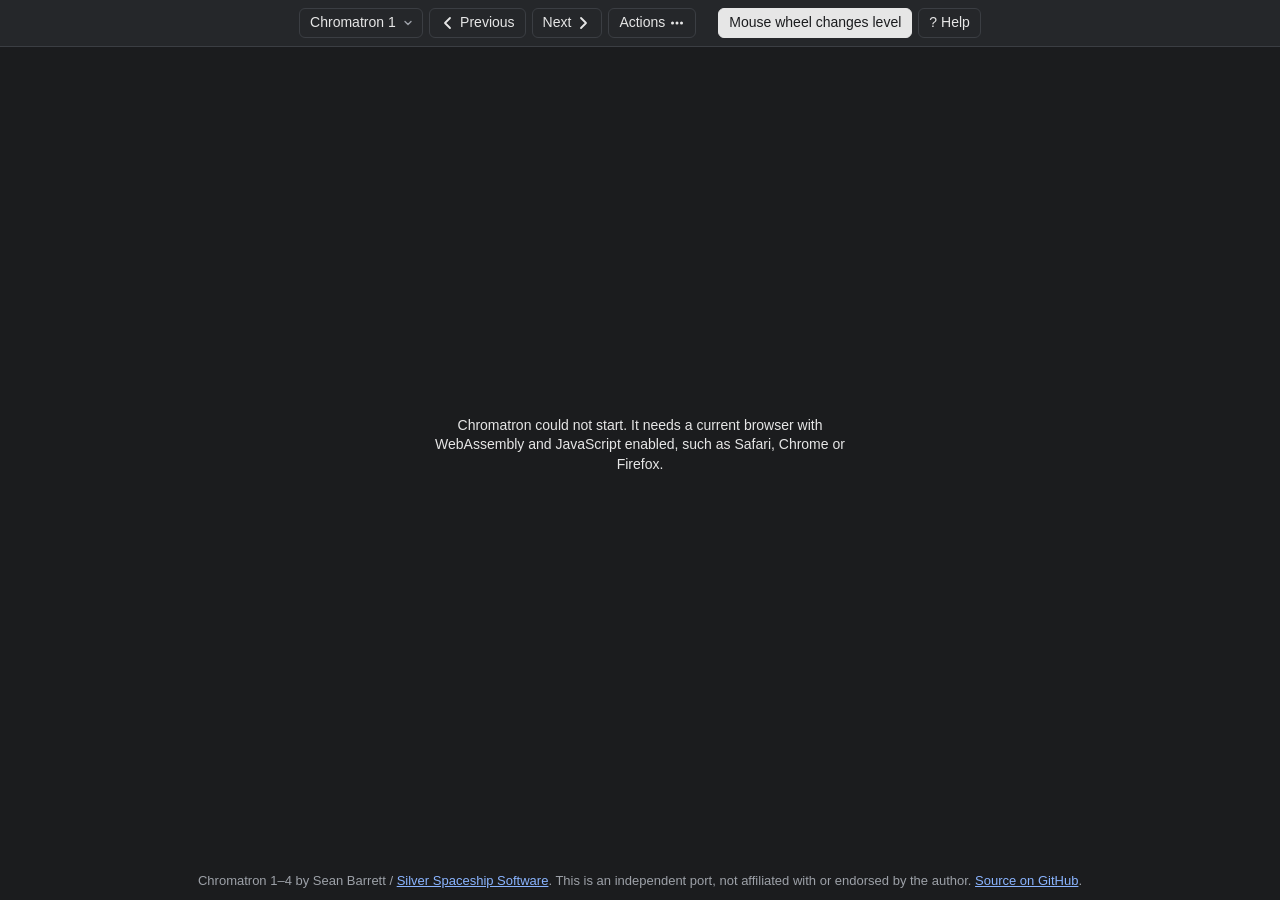
==== web/index.html @ ad2cf363 "feat(web): social preview image, icons and metadata" ====
<!doctype html>
<html lang="en">
<head>
  <meta charset="utf-8">
  <meta name="viewport" content="width=device-width, initial-scale=1">
  <title>Chromatron — laser puzzles in your browser</title>
  <meta name="description" content="Play Sean Barrett's Chromatron 1–4 laser puzzle games in your browser: bend, split and mix coloured beams to light every target. An independent port.">
  <link rel="canonical" href="https://shengtuo.me/chromatron-remake/">
  <meta name="theme-color" content="#25272a">
  <meta property="og:type" content="website">
  <meta property="og:site_name" content="Chromatron">
  <meta property="og:title" content="Chromatron — laser puzzles in your browser">
  <meta property="og:description" content="Play Sean Barrett's Chromatron 1–4 laser puzzle games in your browser: bend, split and mix coloured beams to light every target. An independent port.">
  <meta property="og:url" content="https://shengtuo.me/chromatron-remake/">
  <meta property="og:image" content="https://shengtuo.me/chromatron-remake/og.png">
  <meta property="og:image:width" content="1200">
  <meta property="og:image:height" content="630">
  <meta property="og:image:alt" content="Chromatron: red, green and blue laser beams mix into yellow, cyan and magenta and meet as white on a glowing target.">
  <meta property="og:locale" content="en_US">
  <meta name="twitter:card" content="summary_large_image">
  <meta name="twitter:title" content="Chromatron — laser puzzles in your browser">
  <meta name="twitter:description" content="Play Sean Barrett's Chromatron 1–4 laser puzzle games in your browser: bend, split and mix coloured beams to light every target. An independent port.">
  <meta name="twitter:image" content="https://shengtuo.me/chromatron-remake/og.png">
  <meta name="twitter:image:alt" content="Chromatron: red, green and blue laser beams mix into yellow, cyan and magenta and meet as white on a glowing target.">
  <link rel="icon" href="data:image/svg+xml,%3Csvg xmlns='http://www.w3.org/2000/svg' viewBox='0 0 16 16'%3E%3Crect width='16' height='16' rx='3.5' fill='%230f0e2a'/%3E%3Cg stroke-width='1.6' stroke-linecap='round'%3E%3Cpath d='M1.5 8h13' stroke='%23ff2945'/%3E%3Cpath d='m4.75 2.37 6.5 11.26' stroke='%231fff7c'/%3E%3Cpath d='m11.25 2.37-6.5 11.26' stroke='%233567ff'/%3E%3C/g%3E%3Ccircle cx='8' cy='8' r='2.6' fill='%23fff'/%3E%3C/svg%3E">
  <link rel="apple-touch-icon" href="apple-touch-icon.png">
  <script type="application/ld+json">
  {
    "@context": "https://schema.org",
    "@type": "VideoGame",
    "name": "Chromatron",
    "description": "Sean Barrett's Chromatron 1–4 laser puzzle games, playable in a web browser. An independent port, not affiliated with the author.",
    "url": "https://shengtuo.me/chromatron-remake/",
    "image": "https://shengtuo.me/chromatron-remake/og.png",
    "genre": "Puzzle",
    "gamePlatform": "Web browser",
    "applicationCategory": "Game",
    "author": { "@type": "Person", "name": "Sean Barrett" },
    "isAccessibleForFree": true
  }
  </script>
  <link rel="stylesheet" href="style.css?v=__BUILD__">
  <script type="module" src="main.js?v=__BUILD__"></script>
</head>
<body>
  <header>
    <div class="toolbar" role="toolbar" aria-label="Chromatron">
      <select id="game-select" aria-label="Game" title="Choose a game">
        <option value="1">Chromatron 1</option>
        <option value="2">Chromatron 2</option>
        <option value="3">Chromatron 3</option>
        <option value="4">Chromatron 4</option>
      </select>
      <button type="button" data-command="previous" title="Previous level (-)"><svg class="glyph" viewBox="0 0 16 16" aria-hidden="true"><path d="M10 3 5 8l5 5"/></svg><span class="label">Previous</span></button>
      <button type="button" data-command="next" title="Next level (Space or =)"><span class="label">Next</span><svg class="glyph" viewBox="0 0 16 16" aria-hidden="true"><path d="m6 3 5 5-5 5"/></svg></button>
      <button type="button" id="actions" popovertarget="actions-menu" title="Reset the level, or copy or paste a solution"><span class="label">Actions</span><svg class="glyph" viewBox="0 0 16 16" aria-hidden="true"><path d="M3.5 8h.01M8 8h.01M12.5 8h.01" stroke-width="3"/></svg></button>
      <span class="spacer"></span>
      <button type="button" id="levels-open" aria-haspopup="dialog" title="Choose a level" hidden><svg class="glyph" viewBox="0 0 16 16" aria-hidden="true"><path d="M2.5 2.5h4v4h-4zM9.5 2.5h4v4h-4zM2.5 9.5h4v4h-4zM9.5 9.5h4v4h-4z"/></svg><span class="label">Levels</span></button>
      <button type="button" id="clockwise" aria-pressed="false" title="Taps turn pieces clockwise" hidden><svg class="glyph" viewBox="0 0 16 16" aria-hidden="true"><path d="M13 8a5 5 0 1 1-1.5-3.6M12 1.5v3h-3"/><rect x="6" y="6" width="4" height="4" rx=".5"/></svg><span class="label">Turn clockwise</span></button>
      <button type="button" id="wheel" aria-pressed="true" title="Scrolling over the game changes level">Mouse wheel changes level</button>
      <button type="button" id="fullscreen" title="Full screen" hidden><svg class="glyph" viewBox="0 0 16 16" aria-hidden="true"><path d="M2.5 6V2.5H6M10 2.5h3.5V6M13.5 10v3.5H10M6 13.5H2.5V10"/></svg><span class="label">Full screen</span></button>
      <button type="button" id="help-open" aria-haspopup="dialog" title="How to play (?)">?<span class="label"> Help</span></button>
    </div>
    <div id="actions-menu" class="menu" popover>
      <button type="button" data-command="reset" title="Put every piece back (r)">Reset level</button>
      <button type="button" id="copy" title="Copy your solution as text (⌘C / Ctrl+C)">Copy solution</button>
      <button type="button" id="paste" title="Paste a copied solution (⌘V / Ctrl+V)">Paste solution</button>
    </div>
  </header>
  <main id="stage">
    <div id="game">
      <canvas id="pixels" width="640" height="480" aria-label="Chromatron game board"></canvas>
      <canvas id="text" aria-hidden="true"></canvas>
    </div>
    <canvas id="board-part" class="part" aria-label="Chromatron board"></canvas>
    <canvas id="toolbox-part" class="part" aria-label="Chromatron toolbox"></canvas>
    <div id="texts"><div id="text-list"></div></div>
    <p id="message" role="status" aria-live="polite"></p>
    <p id="fatal" hidden>Chromatron could not start. It needs a current browser with WebAssembly and JavaScript enabled, such as Safari, Chrome or Firefox.</p>
  </main>
  <dialog id="help" class="sheet-dialog" aria-labelledby="help-title">
    <div class="sheet">
      <div class="sheet-head">
        <h2 id="help-title">How to play</h2>
        <button type="button" id="help-close">Close</button>
      </div>
      <div class="sheet-body">
        <section class="wide">
          <h3>Goal</h3>
          <p>Light up every target with a beam of its colour. Drag pieces from the toolbox onto the board to bend, split and filter the lasers. Each level’s hint text introduces new pieces. Solving a level unlocks more, and the numbers in the level strip change colour as you go.</p>
        </section>
        <section>
          <h3>Mouse</h3>
          <ul class="rows">
            <li>
              <svg class="icon" viewBox="0 0 40 32" aria-hidden="true"><rect x="2" y="9" width="12" height="12" rx="2" fill="currentColor" opacity=".35"/><path d="M18 15h18m-6-6 6 6-6 6" fill="none" stroke="var(--accent)" stroke-width="2.5" stroke-linecap="round" stroke-linejoin="round"/></svg>
              <span><b>Drag</b> a piece between the toolbox and the board.</span>
            </li>
            <li>
              <svg class="icon" viewBox="0 0 40 32" aria-hidden="true"><path d="M12 2A10 10 0 0 0 2 12v2h10z" fill="var(--accent)"/><rect x="2" y="2" width="20" height="28" rx="10" fill="none" stroke="currentColor" stroke-width="1.6"/><path d="M2 14h20M12 2v12" stroke="currentColor" stroke-width="1.6"/><path d="M33 9a7 7 0 1 0 1 8m0 0 3-4m-3 4-4-2" fill="none" stroke="var(--muted)" stroke-width="1.8" stroke-linecap="round" stroke-linejoin="round"/></svg>
              <span><b>Click</b> a piece to turn it anticlockwise.</span>
            </li>
            <li>
              <svg class="icon" viewBox="0 0 40 32" aria-hidden="true"><path d="M12 2a10 10 0 0 1 10 10v2H12z" fill="var(--accent)"/><rect x="2" y="2" width="20" height="28" rx="10" fill="none" stroke="currentColor" stroke-width="1.6"/><path d="M2 14h20M12 2v12" stroke="currentColor" stroke-width="1.6"/><path d="M27 9a7 7 0 1 1-1 8m0 0-3-4m3 4 4-2" fill="none" stroke="var(--muted)" stroke-width="1.8" stroke-linecap="round" stroke-linejoin="round"/></svg>
              <span><b>Right-click</b> (or <kbd>Shift</kbd>, <kbd>Option</kbd> or <kbd>Control</kbd> and click) to turn it clockwise.</span>
            </li>
            <li>
              <svg class="icon" viewBox="0 0 40 32" aria-hidden="true"><g fill="none" stroke="currentColor" stroke-width="1.6"><rect x="3" y="9" width="8" height="14" rx="2"/><rect x="14" y="9" width="8" height="14" rx="2"/><rect x="25" y="9" width="8" height="14" rx="2" stroke="var(--accent)" stroke-width="2.4"/></g></svg>
              <span><b>Click a number</b> in the level strip to go to that level.</span>
            </li>
            <li>
              <svg class="icon" viewBox="0 0 40 32" aria-hidden="true"><rect x="12" y="2" width="16" height="28" rx="8" fill="none" stroke="currentColor" stroke-width="1.6"/><path d="M20 7v6" stroke="var(--accent)" stroke-width="2.5" stroke-linecap="round"/><path d="M6 12l4-4 4 4M6 20l4 4 4-4M34 12l-4-4-4 4M34 20l-4 4-4-4" fill="none" stroke="var(--muted)" stroke-width="1.6" stroke-linecap="round" stroke-linejoin="round"/></svg>
              <span><b>Scroll</b> over the game to change level (switch it off with the toolbar button).</span>
            </li>
          </ul>
        </section>
        <section>
          <h3>Touch</h3>
          <ul class="rows">
            <li>
              <svg class="icon" viewBox="0 0 40 32" aria-hidden="true"><g fill="none" stroke="currentColor" stroke-width="1.6" stroke-linejoin="round"><rect x="5" y="14" width="9" height="14" rx="4.5"/><path d="M9.5 14V6a2.2 2.2 0 0 1 4.4 0v8"/></g><path d="M20 17h16m-5-5 5 5-5 5" fill="none" stroke="var(--accent)" stroke-width="2.5" stroke-linecap="round" stroke-linejoin="round"/></svg>
              <span><b>Drag</b> to move a piece. The piece floats above your finger and lands on the square it hovers over.</span>
            </li>
            <li>
              <svg class="icon" viewBox="0 0 40 32" aria-hidden="true"><g fill="none" stroke="currentColor" stroke-width="1.6" stroke-linejoin="round"><rect x="14" y="14" width="9" height="14" rx="4.5"/><path d="M18.5 14V6a2.2 2.2 0 0 1 4.4 0v8"/></g><path d="M9 6a12 12 0 0 0-3 8M31 6a12 12 0 0 1 3 8" fill="none" stroke="var(--accent)" stroke-width="2" stroke-linecap="round"/></svg>
              <span><b>Tap</b> a piece to turn it anticlockwise. A small wobble still counts as a tap.</span>
            </li>
            <li>
              <svg class="icon" viewBox="0 0 40 32" aria-hidden="true"><rect x="3" y="9" width="34" height="14" rx="7" fill="var(--accent)"/><circle cx="29" cy="16" r="4.5" fill="var(--panel)"/></svg>
              <span>On a touch screen, switch on <b>Turn clockwise</b> (the round arrow in the toolbar) and taps turn clockwise.</span>
            </li>
            <li>
              <svg class="icon" viewBox="0 0 40 32" aria-hidden="true"><g fill="none" stroke="currentColor" stroke-width="1.6"><rect x="8" y="3" width="11" height="11" rx="2"/><rect x="21" y="3" width="11" height="11" rx="2"/><rect x="8" y="18" width="11" height="11" rx="2" stroke="var(--accent)" stroke-width="2.4"/><rect x="21" y="18" width="11" height="11" rx="2"/></g></svg>
              <span>Hold the phone upright for a bigger board, and pick a level with <b>Levels</b> in the toolbar, or tap <b>Next level</b> after a win. Turn it sideways to see the whole original screen.</span>
            </li>
          </ul>
        </section>
        <section>
          <h3>Keys</h3>
          <ul class="rows plain">
            <li><span><kbd>Space</kbd> <kbd>=</kbd> next level</span></li>
            <li><span><kbd>-</kbd> previous level</span></li>
            <li><span><kbd>R</kbd> reset the level</span></li>
            <li><span><kbd>?</kbd> this help</span></li>
          </ul>
        </section>
        <section>
          <h3>Solutions</h3>
          <ul class="rows plain">
            <li><span><kbd class="mod">⌘</kbd><kbd>C</kbd> and <kbd class="mod">⌘</kbd><kbd>V</kbd>, or the <b>Actions</b> menu, copy a level’s solution as text and paste one back.</span></li>
            <li><span>The text works in the Mac apps too.</span></li>
          </ul>
        </section>
        <section class="wide">
          <h3>Progress</h3>
          <p>Saved in this browser. Each game reopens on your last level.</p>
        </section>
      </div>
    </div>
  </dialog>
  <dialog id="levels" class="sheet-dialog" aria-labelledby="levels-title">
    <div class="sheet">
      <div class="sheet-head">
        <h2 id="levels-title">Levels</h2>
        <button type="button" id="levels-close">Close</button>
      </div>
      <div class="level-grid" id="level-grid"></div>
    </div>
  </dialog>
  <footer>Chromatron 1–4 by Sean Barrett / <a href="https://silverspaceship.com/chromatron/">Silver Spaceship Software</a>. This is an independent port, not affiliated with or endorsed by the author. <a href="https://github.com/h1994st/chromatron-remake">Source on GitHub</a>.</footer>
  <div id="small-viewport" aria-hidden="true"></div>
  <script nomodule>document.getElementById("fatal").hidden = false;</script>
</body>
</html>
---- web/style.css ----
:root {
  color-scheme: dark;
  --page: #1b1c1e;
  --panel: #25272a;
  --line: #3b3e43;
  --ink: #e6e6e6;
  --muted: #9da1a8;
  --accent: #8ab4ff;
}

* { box-sizing: border-box; }

html, body { height: 100%; margin: 0; }

body {
  display: flex;
  flex-direction: column;
  background: var(--page);
  color: var(--ink);
  font: 14px/1.4 -apple-system, BlinkMacSystemFont, "Segoe UI", Helvetica, Arial, sans-serif;
}

header {
  display: flex;
  justify-content: center;
  padding: 8px 16px;
  background: var(--panel);
  border-bottom: 1px solid var(--line);
}

.toolbar { display: flex; flex-wrap: wrap; gap: 6px; align-items: center; justify-content: center; }
.toolbar .spacer { width: 10px; }

button, select {
  font: inherit;
  color: var(--ink);
  background: transparent;
  border: 1px solid var(--line);
  border-radius: 6px;
  padding: 4px 10px;
  cursor: pointer;
}
button { display: inline-flex; align-items: center; justify-content: center; gap: 4px; }
select {
  appearance: none;
  padding-right: 26px;
  background: url("data:image/svg+xml,%3Csvg xmlns='http://www.w3.org/2000/svg' viewBox='0 0 16 16'%3E%3Cpath d='m4 6 4 4 4-4' fill='none' stroke='%239da1a8' stroke-width='1.8' stroke-linecap='round' stroke-linejoin='round'/%3E%3C/svg%3E") no-repeat right 8px center / 12px;
}
select option { color: var(--ink); background: var(--panel); }
button:hover, select:hover { border-color: var(--muted); }
button:focus-visible, select:focus-visible { outline: 2px solid var(--accent); outline-offset: 1px; }
.glyph {
  flex: none;
  width: 16px;
  height: 16px;
  fill: none;
  stroke: currentColor;
  stroke-width: 1.8;
  stroke-linecap: round;
  stroke-linejoin: round;
}

/* The Actions menu: a popover that main.js places under its button. */
.menu {
  position: fixed;
  inset: auto;
  margin: 0;
  padding: 4px;
  min-width: 11em;
  color: var(--ink);
  background: var(--panel);
  border: 1px solid var(--line);
  border-radius: 8px;
  box-shadow: 0 8px 24px rgba(0, 0, 0, 0.45);
}
.menu button {
  display: flex;
  width: 100%;
  justify-content: flex-start;
  border: 0;
  border-radius: 5px;
  padding: 8px 12px;
}
.menu button:hover, .menu button:focus-visible { background: var(--line); outline: none; }
button[aria-pressed="true"] {
  background: var(--ink);
  color: var(--page);
  border-color: var(--ink);
}
button[hidden] { display: none; }
/* Quick taps on buttons never double-tap zoom; panning and pinch-zoom stay the browser's. */
header, .toolbar, .menu, .sheet-dialog, .sheet-dialog .sheet { touch-action: manipulation; }

#stage {
  flex: 1 1 0;
  min-height: 0;
  display: flex;
  align-items: center;
  justify-content: center;
  position: relative;
}
#stage:fullscreen { background: #000; overflow: hidden; }

#game {
  position: relative;
  flex: none;
  -webkit-user-select: none;
  user-select: none;
  -webkit-touch-callout: none;
}
#game canvas { position: absolute; inset: 0; width: 100%; height: 100%; }
#pixels { image-rendering: pixelated; touch-action: none; }
#text { pointer-events: none; }

/* The touch layouts: main.js sets html.touch, and data-layout to "portrait" or "landscape". */
.part, #texts { display: none; }
.part {
  flex: none;
  image-rendering: pixelated;
  touch-action: none;
  -webkit-user-select: none;
  user-select: none;
  -webkit-touch-callout: none;
}
.touch body { height: auto; min-height: 100%; }
/* No pull-to-refresh or rubber-banding mid-drag. */
.touch, .touch body { overscroll-behavior: none; }
.touch header { position: sticky; top: 0; z-index: 2; padding: 4px 8px; }
.touch .toolbar {
  flex: 1;
  min-width: 0;
  flex-wrap: nowrap;
  justify-content: flex-start;
  gap: 2px;
  overflow-x: auto;
  scrollbar-width: none;
}
.touch .toolbar::-webkit-scrollbar { display: none; }
.touch .toolbar > * { flex: none; }
.touch .toolbar .spacer { flex: 1 1 0; width: auto; }
.touch .toolbar button, .touch .toolbar select { height: 36px; }
.touch .toolbar button { position: relative; min-width: 32px; padding: 0 7px; }
.touch .toolbar select { padding: 0 22px 0 8px; background-position: right 6px center; }
/* Icons only; the words stay for screen readers. */
.touch .toolbar .label {
  position: absolute;
  width: 1px;
  height: 1px;
  overflow: hidden;
  clip-path: inset(50%);
  white-space: nowrap;
}
.touch #stage { flex: none; }
.touch #stage #message { position: fixed; top: auto; bottom: 0; z-index: 3; padding: 8px 16px; background: var(--panel); }
/* Portrait scrolls as a page under the sticky toolbar: the board and the toolbox fill the small
   viewport (main.js), and the texts, the Next level button and the credits follow below them. */
[data-layout="portrait"] #stage {
  flex-direction: column;
  justify-content: flex-start;
  gap: 12px;
  padding: 12px 0 20px;
}
[data-layout="portrait"] #game { display: none; }
[data-layout="portrait"] .part:not([hidden]) { display: block; }
[data-layout="portrait"] #texts {
  display: block;
  width: 100%;
  max-width: 40em;
  padding: 0 16px;
  font-size: 16px;
  line-height: 1.45;
  white-space: pre-line;
}
/* No long-press selection or callout on the game, its texts and the toolbar (the help keeps its own). */
#stage, header {
  -webkit-user-select: none;
  user-select: none;
  -webkit-touch-callout: none;
}
#texts p { margin: 0 0 10px; }
#next-level {
  display: flex;
  width: 100%;
  min-height: 48px;
  margin: 0 0 10px;
  padding: 10px 16px;
  font-size: 18px;
  font-weight: 600;
  color: var(--page);
  background: var(--accent);
  border-color: var(--accent);
  border-radius: 10px;
  touch-action: manipulation;
}
#next-level[hidden] { display: none; }
/* Portrait: the toolbar's ▶ while the level is won, visible with the texts scrolled out of view. */
.toolbar button.won,
.toolbar button.won:hover {
  color: var(--page);
  background: var(--accent);
  border-color: var(--accent);
}
/* The small viewport's height (Safari's bars shown), which main.js reads: the bars collapsing as
   the page scrolls changes nothing. */
#small-viewport {
  position: fixed;
  top: 0;
  left: 0;
  width: 0;
  height: 100vh;
  height: 100svh;
  visibility: hidden;
  pointer-events: none;
}
#texts p:last-child { margin-bottom: 0; }
#texts footer { padding: 16px 0 0; }
/* Landscape: the toolbar runs down the left side, so the frame gets the whole height. */
[data-layout="landscape"] header {
  position: fixed;
  inset: 0 auto 0 0;
  flex-direction: column;
  padding: 6px 4px;
  border-bottom: 0;
  border-right: 1px solid var(--line);
}
[data-layout="landscape"] .toolbar { flex-direction: column; align-items: stretch; overflow: hidden auto; }
[data-layout="landscape"] body { height: 100vh; height: 100svh; overflow: hidden; }
[data-layout="landscape"] #stage { height: 100vh; height: 100svh; }
#help footer { padding: 20px 0 0; }

#fatal { max-width: 32em; padding: 0 16px; text-align: center; }

#message, footer {
  margin: 0;
  padding: 4px 16px;
  text-align: center;
  color: var(--muted);
  font-size: 13px;
}
#message { color: var(--ink); }
#stage #message { position: absolute; left: 0; right: 0; top: 100%; z-index: 1; background: var(--page); pointer-events: none; }
#stage:fullscreen #message { top: auto; bottom: 0; background: transparent; }
#message:empty { display: none; }
footer { padding-top: 28px; padding-bottom: 10px; }
a { color: var(--accent); }

/* The "How to play" and Levels dialogs. */
.sheet-dialog {
  width: calc(100% - 32px);
  max-width: 880px;
  max-height: calc(100% - 32px);
  margin: auto;
  padding: 0;
  overflow: hidden;
  color: var(--ink);
  background: var(--panel);
  border: 1px solid var(--line);
  border-radius: 10px;
  font-size: 15px;
  line-height: 1.5;
}
.sheet-dialog::backdrop { background: rgba(0, 0, 0, 0.65); }
.sheet-dialog[open] { display: flex; }
/* The sheet scrolls, not the dialog, so a click on a scrollbar is not a click on the backdrop. */
.sheet-dialog .sheet { flex: 1; min-height: 0; overflow: auto; padding: 0 24px 24px; }
.sheet-dialog .sheet-head {
  position: sticky;
  top: 0;
  z-index: 1;
  display: flex;
  align-items: center;
  justify-content: space-between;
  gap: 16px;
  padding: 16px 0 12px;
  background: var(--panel);
  border-bottom: 1px solid var(--line);
}
.sheet-dialog h2 { margin: 0; font-size: 22px; font-weight: 600; }
#help h3 {
  margin: 0 0 8px;
  color: var(--muted);
  font-size: 12px;
  font-weight: 600;
  letter-spacing: 0.08em;
  text-transform: uppercase;
}
#help p { margin: 0; }
#help .sheet-body { display: grid; gap: 22px 32px; padding-top: 18px; }
#help section { min-width: 0; }
#help .rows { margin: 0; padding: 0; list-style: none; }
#help .rows li { display: flex; align-items: center; gap: 12px; padding: 5px 0; }
#help .rows.plain li { padding: 3px 0; }
#help .icon { flex: none; width: 40px; height: 32px; color: var(--muted); }
#help b { font-weight: 600; }
#help kbd {
  display: inline-block;
  min-width: 1.7em;
  padding: 0 6px;
  font: 600 13px/1.6 ui-monospace, SFMono-Regular, Menlo, Consolas, monospace;
  text-align: center;
  color: var(--ink);
  background: var(--page);
  border: 1px solid var(--line);
  border-bottom-width: 2px;
  border-radius: 5px;
}
#help kbd.mod { font-family: -apple-system, BlinkMacSystemFont, "Segoe UI", Helvetica, Arial, sans-serif; font-size: 14px; }
@media (min-width: 720px) {
  #help .sheet-body { grid-template-columns: 1fr 1fr; }
  #help .wide { grid-column: 1 / -1; }
}
@media (max-width: 480px) {
  .sheet-dialog .sheet { padding: 0 16px 20px; }
}

/* The Levels picker: each level's number as the strip draws it, copied from the frame. */
#levels { max-width: 480px; }
#levels .level-grid { display: grid; grid-template-columns: repeat(5, 1fr); gap: 8px; padding-top: 16px; }
#levels .level-grid button { position: relative; padding: 10px 0; border-radius: 8px; }
/* Solved levels carry a tick, so solved and open do not differ by colour alone. */
#levels .level-grid button[data-state="solved"]::after {
  content: "\2713";
  position: absolute;
  top: 1px;
  right: 5px;
  color: var(--accent);
  font-size: 12px;
  font-weight: 700;
  line-height: 1.2;
}
#levels .level-grid canvas { width: 40px; height: 24px; image-rendering: pixelated; }
#levels .level-grid button[aria-current="true"] {
  color: var(--ink);
  background: transparent;
  border-color: var(--accent);
  outline: 2px solid var(--accent);
  outline-offset: -1px;
}
#levels .level-grid button:disabled { opacity: 0.45; cursor: default; }
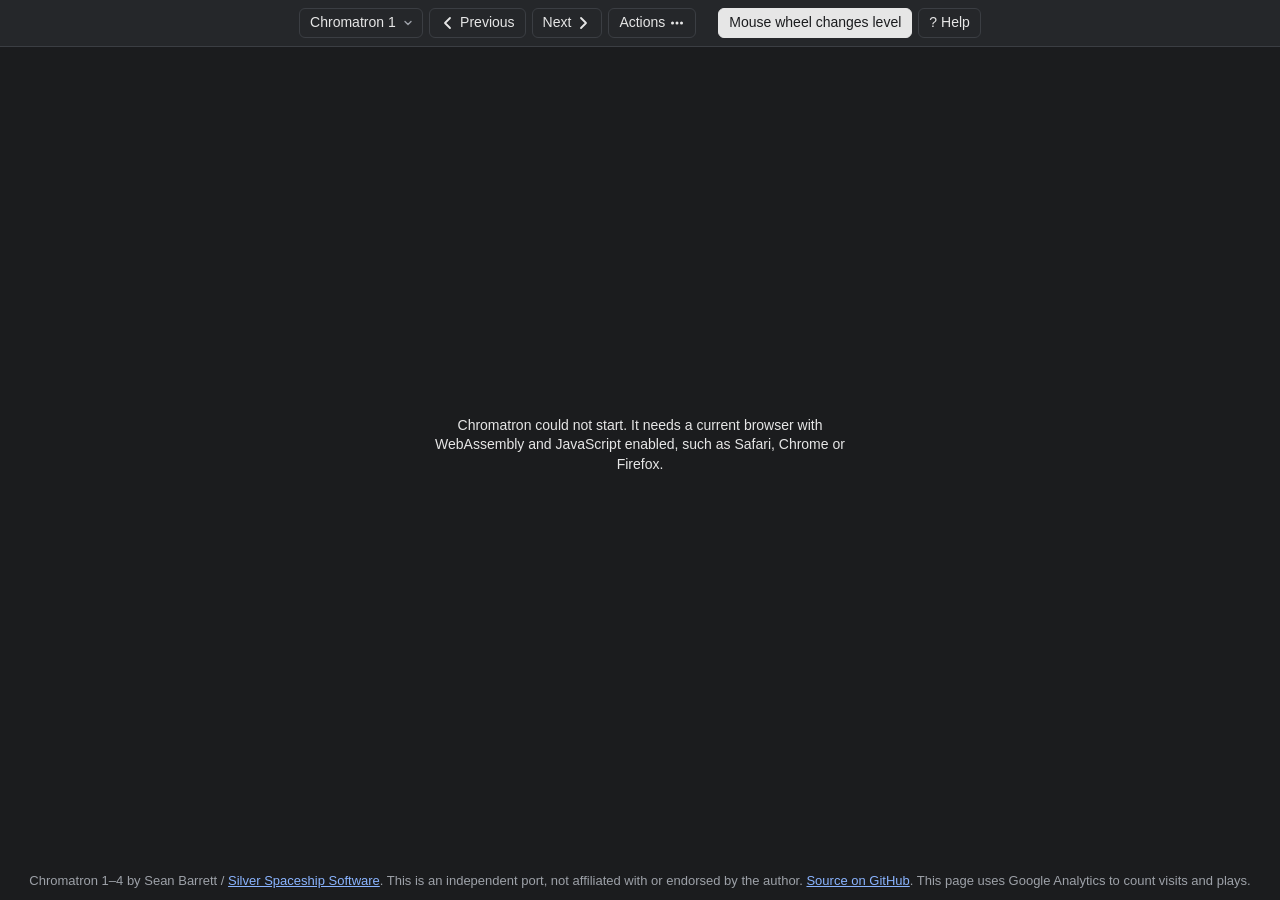
==== commit fb45909b: "feat(web): Google Analytics with game events" ====
--- a/web/index.html
+++ b/web/index.html
@@ -167,7 +167,7 @@
       <div class="level-grid" id="level-grid"></div>
     </div>
   </dialog>
-  <footer>Chromatron 1–4 by Sean Barrett / <a href="https://silverspaceship.com/chromatron/">Silver Spaceship Software</a>. This is an independent port, not affiliated with or endorsed by the author. <a href="https://github.com/h1994st/chromatron-remake">Source on GitHub</a>.</footer>
+  <footer>Chromatron 1–4 by Sean Barrett / <a href="https://silverspaceship.com/chromatron/">Silver Spaceship Software</a>. This is an independent port, not affiliated with or endorsed by the author. <a href="https://github.com/h1994st/chromatron-remake">Source on GitHub</a>. This page uses Google Analytics to count visits and plays.</footer>
   <div id="small-viewport" aria-hidden="true"></div>
   <script nomodule>document.getElementById("fatal").hidden = false;</script>
 </body>
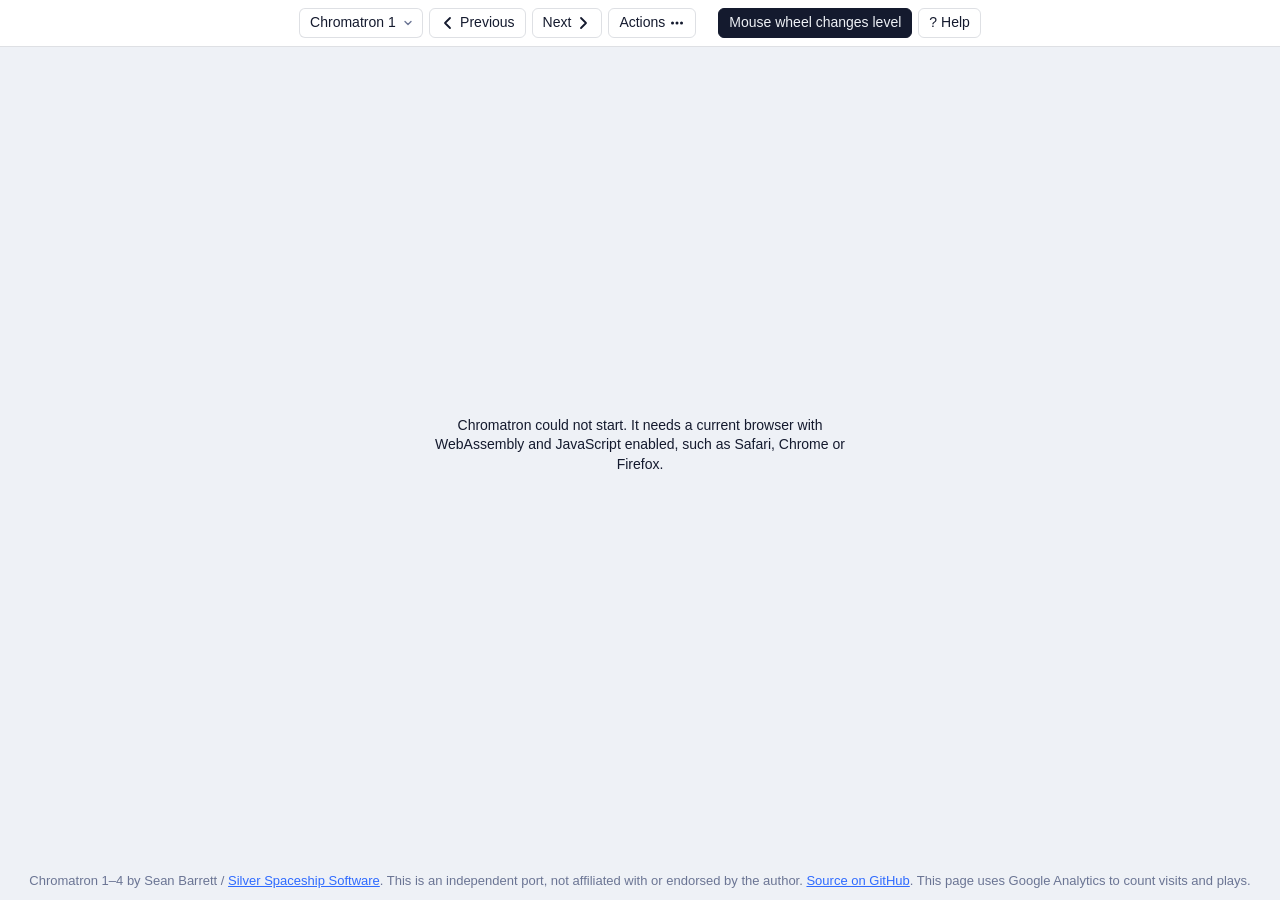
==== commit 4921b3b3: "feat: the modern look's light theme, following the system appearance" ====
--- a/web/index.html
+++ b/web/index.html
@@ -6,7 +6,31 @@
   <title>Chromatron — laser puzzles in your browser</title>
   <meta name="description" content="Play Sean Barrett's Chromatron 1–4 laser puzzle games in your browser: bend, split and mix coloured beams to light every target. An independent port.">
   <link rel="canonical" href="https://shengtuo.me/chromatron-remake/">
-  <meta name="theme-color" content="#25272a">
+  <meta name="theme-color" content="#06070b" media="(prefers-color-scheme: dark)">
+  <meta name="theme-color" content="#eef1f6" media="(prefers-color-scheme: light)">
+  <script>
+    // The look and theme before the first paint, so a light system never sees the dark page while
+    // the wasm loads (spec §11, §12): ?look= wins (never stored), then the stored choice, then
+    // modern; light only in the modern look under a light system, whose address bar follows
+    // (modern #06070b or #eef1f6, classic #25272a). main.js starts from this look and calls
+    // chromatronTheme on every later change.
+    window.chromatronTheme = (look) => {
+      const light = look === "modern" && !matchMedia("(prefers-color-scheme: dark)").matches;
+      document.documentElement.dataset.theme = light ? "light" : "dark";
+      const color = look === "modern" ? (light ? "#eef1f6" : "#06070b") : "#25272a";
+      for (const meta of document.querySelectorAll('meta[name="theme-color"]')) meta.content = color;
+    };
+    (() => {
+      let stored = null;
+      try {
+        stored = localStorage.getItem("chromatron.look");
+      } catch {}
+      const forced = new URLSearchParams(location.search).get("look");
+      const look = forced === "classic" || forced === "modern" ? forced : stored === "classic" ? "classic" : "modern";
+      document.documentElement.dataset.look = look;
+      chromatronTheme(look);
+    })();
+  </script>
   <meta property="og:type" content="website">
   <meta property="og:site_name" content="Chromatron">
   <meta property="og:title" content="Chromatron — laser puzzles in your browser">
@@ -15,14 +39,14 @@
   <meta property="og:image" content="https://shengtuo.me/chromatron-remake/og.png">
   <meta property="og:image:width" content="1200">
   <meta property="og:image:height" content="630">
-  <meta property="og:image:alt" content="Chromatron: red, green and blue laser beams mix into yellow, cyan and magenta and meet as white on a glowing target.">
+  <meta property="og:image:alt" content="The CHROMATRON REMAKE wordmark beside a dark glass puzzle board, where red, green and blue laser beams bounce off mirrors and prisms and meet as white on a glowing target.">
   <meta property="og:locale" content="en_US">
   <meta name="twitter:card" content="summary_large_image">
   <meta name="twitter:title" content="Chromatron — laser puzzles in your browser">
   <meta name="twitter:description" content="Play Sean Barrett's Chromatron 1–4 laser puzzle games in your browser: bend, split and mix coloured beams to light every target. An independent port.">
   <meta name="twitter:image" content="https://shengtuo.me/chromatron-remake/og.png">
-  <meta name="twitter:image:alt" content="Chromatron: red, green and blue laser beams mix into yellow, cyan and magenta and meet as white on a glowing target.">
-  <link rel="icon" href="data:image/svg+xml,%3Csvg xmlns='http://www.w3.org/2000/svg' viewBox='0 0 16 16'%3E%3Crect width='16' height='16' rx='3.5' fill='%230f0e2a'/%3E%3Cg stroke-width='1.6' stroke-linecap='round'%3E%3Cpath d='M1.5 8h13' stroke='%23ff2945'/%3E%3Cpath d='m4.75 2.37 6.5 11.26' stroke='%231fff7c'/%3E%3Cpath d='m11.25 2.37-6.5 11.26' stroke='%233567ff'/%3E%3C/g%3E%3Ccircle cx='8' cy='8' r='2.6' fill='%23fff'/%3E%3C/svg%3E">
+  <meta name="twitter:image:alt" content="The CHROMATRON REMAKE wordmark beside a dark glass puzzle board, where red, green and blue laser beams bounce off mirrors and prisms and meet as white on a glowing target.">
+  <link rel="icon" href="data:image/svg+xml,%3Csvg xmlns='http://www.w3.org/2000/svg' viewBox='0 0 16 16'%3E%3Crect width='16' height='16' rx='3.6' fill='%230b0e19'/%3E%3Cg stroke-width='1.5' stroke-linecap='round'%3E%3Cpath d='M2 3.2 9 8' stroke='%23ff2234'/%3E%3Cpath d='M1.6 8H9' stroke='%2318ff76'/%3E%3Cpath d='M2 12.8 9 8' stroke='%232860ff'/%3E%3Cpath d='M9 8h5.4' stroke='%23fff'/%3E%3C/g%3E%3Ccircle cx='9' cy='8' r='2' fill='%23fff'/%3E%3C/svg%3E">
   <link rel="apple-touch-icon" href="apple-touch-icon.png">
   <script type="application/ld+json">
   {
@@ -51,11 +75,12 @@
         <option value="3">Chromatron 3</option>
         <option value="4">Chromatron 4</option>
       </select>
+      <span id="game-short" aria-hidden="true"><b>C</b><span id="game-short-number">1</span><svg class="chev" viewBox="0 0 16 16"><path d="m4 6 4 4 4-4"/></svg></span>
       <button type="button" data-command="previous" title="Previous level (-)"><svg class="glyph" viewBox="0 0 16 16" aria-hidden="true"><path d="M10 3 5 8l5 5"/></svg><span class="label">Previous</span></button>
       <button type="button" data-command="next" title="Next level (Space or =)"><span class="label">Next</span><svg class="glyph" viewBox="0 0 16 16" aria-hidden="true"><path d="m6 3 5 5-5 5"/></svg></button>
       <button type="button" id="actions" popovertarget="actions-menu" title="Reset the level, or copy or paste a solution"><span class="label">Actions</span><svg class="glyph" viewBox="0 0 16 16" aria-hidden="true"><path d="M3.5 8h.01M8 8h.01M12.5 8h.01" stroke-width="3"/></svg></button>
       <span class="spacer"></span>
-      <button type="button" id="levels-open" aria-haspopup="dialog" title="Choose a level" hidden><svg class="glyph" viewBox="0 0 16 16" aria-hidden="true"><path d="M2.5 2.5h4v4h-4zM9.5 2.5h4v4h-4zM2.5 9.5h4v4h-4zM9.5 9.5h4v4h-4z"/></svg><span class="label">Levels</span></button>
+      <button type="button" id="levels-open" aria-haspopup="dialog" aria-expanded="false" title="Choose a level" hidden><svg class="glyph" viewBox="0 0 16 16" aria-hidden="true"><path d="M2.5 2.5h4v4h-4zM9.5 2.5h4v4h-4zM2.5 9.5h4v4h-4zM9.5 9.5h4v4h-4z"/></svg><span class="label">Levels</span></button>
       <button type="button" id="clockwise" aria-pressed="false" title="Taps turn pieces clockwise" hidden><svg class="glyph" viewBox="0 0 16 16" aria-hidden="true"><path d="M13 8a5 5 0 1 1-1.5-3.6M12 1.5v3h-3"/><rect x="6" y="6" width="4" height="4" rx=".5"/></svg><span class="label">Turn clockwise</span></button>
       <button type="button" id="wheel" aria-pressed="true" title="Scrolling over the game changes level">Mouse wheel changes level</button>
       <button type="button" id="fullscreen" title="Full screen" hidden><svg class="glyph" viewBox="0 0 16 16" aria-hidden="true"><path d="M2.5 6V2.5H6M10 2.5h3.5V6M13.5 10v3.5H10M6 13.5H2.5V10"/></svg><span class="label">Full screen</span></button>
@@ -65,6 +90,11 @@
       <button type="button" data-command="reset" title="Put every piece back (r)">Reset level</button>
       <button type="button" id="copy" title="Copy your solution as text (⌘C / Ctrl+C)">Copy solution</button>
       <button type="button" id="paste" title="Paste a copied solution (⌘V / Ctrl+V)">Paste solution</button>
+      <hr class="rail-overflow">
+      <button type="button" id="clockwise-item" class="rail-overflow" role="menuitemcheckbox" aria-checked="false" title="Taps turn pieces clockwise" hidden>Turn clockwise<span class="switch" aria-hidden="true"></span></button>
+      <button type="button" id="fullscreen-item" class="rail-overflow" title="Full screen" hidden>Full screen</button>
+      <hr>
+      <button type="button" id="classic-look" role="menuitemcheckbox" aria-checked="false" title="Show the original 640 × 480 screen">Classic look<span class="switch" aria-hidden="true"></span></button>
     </div>
   </header>
   <main id="stage">
@@ -72,6 +102,10 @@
       <canvas id="pixels" width="640" height="480" aria-label="Chromatron game board"></canvas>
       <canvas id="text" aria-hidden="true"></canvas>
     </div>
+    <canvas id="lightbox" aria-label="Chromatron game board"></canvas>
+    <div id="captions"></div>
+    <p id="win-live" class="visually-hidden" aria-live="polite"></p>
+    <div id="safe-probe" aria-hidden="true"></div>
     <canvas id="board-part" class="part" aria-label="Chromatron board"></canvas>
     <canvas id="toolbox-part" class="part" aria-label="Chromatron toolbox"></canvas>
     <div id="texts"><div id="text-list"></div></div>
@@ -87,7 +121,7 @@
       <div class="sheet-body">
         <section class="wide">
           <h3>Goal</h3>
-          <p>Light up every target with a beam of its colour. Drag pieces from the toolbox onto the board to bend, split and filter the lasers. Each level’s hint text introduces new pieces. Solving a level unlocks more, and the numbers in the level strip change colour as you go.</p>
+          <p>Light up every target with a beam of its colour. Drag pieces from the toolbox onto the board to bend, split and filter the lasers. Each level’s hint text introduces new pieces. <span data-for="classic">Solving a level unlocks more, and the numbers in the level strip change colour as you go.</span><span data-for="modern">Solving a level unlocks more. The level picker shows which levels are open and solved.</span></p>
         </section>
         <section>
           <h3>Mouse</h3>
@@ -104,10 +138,14 @@
               <svg class="icon" viewBox="0 0 40 32" aria-hidden="true"><path d="M12 2a10 10 0 0 1 10 10v2H12z" fill="var(--accent)"/><rect x="2" y="2" width="20" height="28" rx="10" fill="none" stroke="currentColor" stroke-width="1.6"/><path d="M2 14h20M12 2v12" stroke="currentColor" stroke-width="1.6"/><path d="M27 9a7 7 0 1 1-1 8m0 0-3-4m3 4 4-2" fill="none" stroke="var(--muted)" stroke-width="1.8" stroke-linecap="round" stroke-linejoin="round"/></svg>
               <span><b>Right-click</b> (or <kbd>Shift</kbd>, <kbd>Option</kbd> or <kbd>Control</kbd> and click) to turn it clockwise.</span>
             </li>
-            <li>
+            <li data-for="classic">
               <svg class="icon" viewBox="0 0 40 32" aria-hidden="true"><g fill="none" stroke="currentColor" stroke-width="1.6"><rect x="3" y="9" width="8" height="14" rx="2"/><rect x="14" y="9" width="8" height="14" rx="2"/><rect x="25" y="9" width="8" height="14" rx="2" stroke="var(--accent)" stroke-width="2.4"/></g></svg>
               <span><b>Click a number</b> in the level strip to go to that level.</span>
             </li>
+            <li data-for="modern">
+              <svg class="icon" viewBox="0 0 40 32" aria-hidden="true"><g fill="none" stroke="currentColor" stroke-width="1.6"><rect x="3" y="9" width="8" height="14" rx="2"/><rect x="14" y="9" width="8" height="14" rx="2"/><rect x="25" y="9" width="8" height="14" rx="2" stroke="var(--accent)" stroke-width="2.4"/></g></svg>
+              <span><b>Click a level</b> in the picker (or <b>Levels</b>) to go to it.</span>
+            </li>
             <li>
               <svg class="icon" viewBox="0 0 40 32" aria-hidden="true"><rect x="12" y="2" width="16" height="28" rx="8" fill="none" stroke="currentColor" stroke-width="1.6"/><path d="M20 7v6" stroke="var(--accent)" stroke-width="2.5" stroke-linecap="round"/><path d="M6 12l4-4 4 4M6 20l4 4 4-4M34 12l-4-4-4 4M34 20l-4 4-4-4" fill="none" stroke="var(--muted)" stroke-width="1.6" stroke-linecap="round" stroke-linejoin="round"/></svg>
               <span><b>Scroll</b> over the game to change level (switch it off with the toolbar button).</span>
@@ -129,9 +167,13 @@
               <svg class="icon" viewBox="0 0 40 32" aria-hidden="true"><rect x="3" y="9" width="34" height="14" rx="7" fill="var(--accent)"/><circle cx="29" cy="16" r="4.5" fill="var(--panel)"/></svg>
               <span>On a touch screen, switch on <b>Turn clockwise</b> (the round arrow in the toolbar) and taps turn clockwise.</span>
             </li>
-            <li>
+            <li data-for="classic">
               <svg class="icon" viewBox="0 0 40 32" aria-hidden="true"><g fill="none" stroke="currentColor" stroke-width="1.6"><rect x="8" y="3" width="11" height="11" rx="2"/><rect x="21" y="3" width="11" height="11" rx="2"/><rect x="8" y="18" width="11" height="11" rx="2" stroke="var(--accent)" stroke-width="2.4"/><rect x="21" y="18" width="11" height="11" rx="2"/></g></svg>
               <span>Hold the phone upright for a bigger board, and pick a level with <b>Levels</b> in the toolbar, or tap <b>Next level</b> after a win. Turn it sideways to see the whole original screen.</span>
+            </li>
+            <li data-for="modern">
+              <svg class="icon" viewBox="0 0 40 32" aria-hidden="true"><g fill="none" stroke="currentColor" stroke-width="1.6"><rect x="8" y="3" width="11" height="11" rx="2"/><rect x="21" y="3" width="11" height="11" rx="2"/><rect x="8" y="18" width="11" height="11" rx="2" stroke="var(--accent)" stroke-width="2.4"/><rect x="21" y="18" width="11" height="11" rx="2"/></g></svg>
+              <span>Pick a level with <b>Levels</b>, or tap <b>Next ▶</b> after a win. Upright or sideways, the board fills the screen.</span>
             </li>
           </ul>
         </section>
@@ -154,8 +196,10 @@
         <section class="wide">
           <h3>Progress</h3>
           <p>Saved in this browser. Each game reopens on your last level.</p>
+          <p><b>Actions ▸ Classic look</b> switches to the original screen.</p>
         </section>
       </div>
+      <p id="credits-help" hidden></p>
     </div>
   </dialog>
   <dialog id="levels" class="sheet-dialog" aria-labelledby="levels-title">
--- a/web/style.css
+++ b/web/style.css
@@ -7,6 +7,35 @@
   --muted: #9da1a8;
   --accent: #8ab4ff;
 }
+/* The modern look's dark tokens (spec §7.1 text and panel values); classic keeps the page's own. */
+[data-look="modern"] {
+  --page: #06070b;
+  --panel: #0c0f1a;
+  --line: rgba(220, 230, 255, 0.14);
+  --ink: #e8edff;
+  --body: #c3cbe6;
+  --muted: #8a94b8;
+  --accent: #8ab4ff;
+}
+/* The modern look's light tokens (spec §7.1 Light; index.html's chromatronTheme sets
+   data-theme="light" only in the modern look under a light system, from before the first paint,
+   so classic keeps its dark page). */
+[data-look="modern"][data-theme="light"] {
+  color-scheme: light;
+  --page: #eef1f6;
+  --panel: #ffffff;
+  --line: rgba(27, 35, 64, 0.14);
+  --ink: #141a2e;
+  --body: #3a4566;
+  --muted: #6b7594;
+  --accent: #2f6bff;
+}
+[data-look="modern"][data-theme="light"] .menu { box-shadow: 0 8px 24px rgba(27, 35, 64, 0.16); }
+/* The light scrim of the canvas's own sheet (Task 16's still review): a navy veil can't dim the ink. */
+[data-look="modern"][data-theme="light"] .sheet-dialog::backdrop { background: rgba(110, 120, 152, 0.6); }
+[data-look="modern"][data-theme="light"] #stage:fullscreen { background: var(--page); }
+/* The select's chevron, in the light muted ink (its dark stroke is a literal in the data URL). */
+[data-look="modern"][data-theme="light"] select { background-image: url("data:image/svg+xml,%3Csvg xmlns='http://www.w3.org/2000/svg' viewBox='0 0 16 16'%3E%3Cpath d='m4 6 4 4 4-4' fill='none' stroke='%236b7594' stroke-width='1.8' stroke-linecap='round' stroke-linejoin='round'/%3E%3C/svg%3E"); }
 
 * { box-sizing: border-box; }
 
@@ -82,6 +111,12 @@
   padding: 8px 12px;
 }
 .menu button:hover, .menu button:focus-visible { background: var(--line); outline: none; }
+.menu hr { margin: 4px 6px; border: 0; border-top: 1px solid var(--line); }
+/* The Classic look switch, at the right of its menu item. */
+.menu .switch { margin-left: auto; width: 30px; height: 18px; border-radius: 9px; background: var(--line); position: relative; }
+.menu .switch::after { content: ""; position: absolute; top: 2px; left: 2px; width: 14px; height: 14px; border-radius: 50%; background: var(--ink); transition: left 0.15s; }
+.menu [aria-checked="true"] .switch { background: var(--accent); }
+.menu [aria-checked="true"] .switch::after { left: 14px; }
 button[aria-pressed="true"] {
   background: var(--ink);
   color: var(--page);
@@ -111,6 +146,63 @@
 #game canvas { position: absolute; inset: 0; width: 100%; height: 100%; }
 #pixels { image-rendering: pixelated; touch-action: none; }
 #text { pointer-events: none; }
+
+/* The modern look (main.js sets html[data-look="modern"]): one canvas fills the stage. */
+#lightbox { display: none; }
+#safe-probe {
+  position: fixed;
+  visibility: hidden;
+  pointer-events: none;
+  padding: env(safe-area-inset-top) env(safe-area-inset-right) env(safe-area-inset-bottom) env(safe-area-inset-left);
+}
+[data-look="modern"] { overscroll-behavior: none; }
+[data-look="modern"] #game { display: none; }
+[data-look="modern"] #lightbox {
+  display: block;
+  position: absolute;
+  inset: 0;
+  width: 100%;
+  height: 100%;
+  image-rendering: auto;
+  touch-action: none;
+  -webkit-user-select: none;
+  user-select: none;
+  -webkit-touch-callout: none;
+}
+[data-look="modern"] body { background: var(--page); }
+/* The Help's look-aware rows (its row rules set display, hence !important). */
+[data-look="classic"] [data-for="modern"], [data-look="modern"] [data-for="classic"] { display: none !important; }
+.visually-hidden { position: absolute; width: 1px; height: 1px; overflow: hidden; clip-path: inset(50%); white-space: nowrap; }
+
+/* The modern card's typeset text (main.js renderCaptions): spans over the canvas, which never take
+   a press or a selection, so presses reach the canvas and ⌘C copies the solution. The box covers
+   the canvas exactly (both fill the stage), so a caption's backing-px rect / pxPerCss lands in place. */
+#captions { display: none; }
+[data-look="modern"] #captions {
+  display: block; position: absolute; inset: 0; pointer-events: none;
+  -webkit-user-select: none; user-select: none; overflow: hidden;
+  font-family: system-ui, -apple-system, "Helvetica Neue", sans-serif;
+}
+/* The level sheet covers the card: its captions fade out as the sheet's panel fades in and back in
+   as it fades out (halation's SHEET_MS, 200 ms, ease-out cubic; 150 ms in reduced motion), then
+   are hidden from everyone while it is open. */
+[data-look="modern"] #captions { transition: opacity 0.2s cubic-bezier(0.33, 1, 0.68, 1); }
+[data-look="modern"] #captions.sheet {
+  opacity: 0; visibility: hidden;
+  transition: opacity 0.2s cubic-bezier(0.33, 1, 0.68, 1), visibility 0s 0.2s;
+}
+@media (prefers-reduced-motion: reduce) {
+  [data-look="modern"] #captions { transition-duration: 0.15s; }
+  [data-look="modern"] #captions.sheet { transition-duration: 0.15s, 0s; transition-delay: 0s, 0.15s; }
+}
+#captions > span { position: absolute; overflow: hidden; }
+/* main.js sets a title's line height to its row's height, which centres its one line. */
+.cap-title { font: 600 17px/1.25 system-ui, -apple-system, sans-serif; color: var(--ink); white-space: nowrap; text-overflow: ellipsis; }
+.cap-title-compact { font: 600 15px/28px system-ui, -apple-system, sans-serif; color: var(--ink); white-space: nowrap; text-overflow: ellipsis; text-align: right; }
+.cap-body { font: 400 15px/1.4 system-ui, -apple-system, sans-serif; color: var(--body); white-space: pre-line; }
+.cap-badge { font: 500 13px/28px system-ui, -apple-system, sans-serif; color: var(--muted); text-align: right; white-space: nowrap; }
+.cap-credit { font: 400 12px/18px system-ui, -apple-system, sans-serif; color: var(--muted); white-space: nowrap; text-overflow: ellipsis; }
+.cap-pill { font: 500 13px/28px system-ui, -apple-system, sans-serif; color: var(--ink); white-space: nowrap; }
 
 /* The touch layouts: main.js sets html.touch, and data-layout to "portrait" or "landscape". */
 .part, #texts { display: none; }
@@ -141,6 +233,37 @@
 .touch .toolbar button, .touch .toolbar select { height: 36px; }
 .touch .toolbar button { position: relative; min-width: 32px; padding: 0 7px; }
 .touch .toolbar select { padding: 0 22px 0 8px; background-position: right 6px center; }
+#game-short { display: none; }
+/* Modern touch layouts: a compact "C2 ▾" over the select (its options keep their names), which
+   still takes the taps: the label lets them through. */
+[data-look="modern"].touch #game-select { width: 64px; color: transparent; background-image: none; }
+[data-look="modern"].touch #game-short {
+  display: inline-flex;
+  align-items: center;
+  gap: 2px;
+  width: 64px;
+  height: 36px;
+  margin-left: -66px;
+  padding-left: 10px;
+  pointer-events: none;
+  font-weight: 600;
+  color: var(--ink);
+}
+[data-look="modern"].touch #game-short .chev { width: 12px; height: 12px; fill: none; stroke: var(--muted); stroke-width: 1.8; stroke-linecap: round; stroke-linejoin: round; }
+/* The landscape rail: "C2" over its chevron, on the full-width select. Its long option names
+   never widen the rail: sized 0 wide, it stretches to the rail the buttons set (min-width). */
+[data-look="modern"][data-layout="landscape"] #game-select { width: 0; min-width: 100%; height: 52px; }
+[data-look="modern"][data-layout="landscape"] #game-short {
+  display: grid;
+  grid-template-columns: auto auto;
+  justify-content: center;
+  align-content: center;
+  width: auto;
+  height: 52px;
+  margin: -54px 0 0;
+  padding: 0;
+}
+[data-look="modern"][data-layout="landscape"] #game-short .chev { grid-column: 1 / -1; justify-self: center; }
 /* Icons only; the words stay for screen readers. */
 .touch .toolbar .label {
   position: absolute;
@@ -224,9 +347,27 @@
   border-right: 1px solid var(--line);
 }
 [data-layout="landscape"] .toolbar { flex-direction: column; align-items: stretch; overflow: hidden auto; }
+/* A short modern landscape (a phone with its browser's bars) has no room on the rail for every
+   36-px button: Turn clockwise and Full screen move into the Actions menu. */
+.menu .rail-overflow { display: none; }
+@media (max-height: 379.98px) {
+  [data-look="modern"][data-layout="landscape"] .toolbar :is(#clockwise, #fullscreen) { display: none; }
+  [data-look="modern"][data-layout="landscape"] .menu button.rail-overflow:not([hidden]) { display: flex; }
+  [data-look="modern"][data-layout="landscape"] .menu hr.rail-overflow { display: block; }
+}
 [data-layout="landscape"] body { height: 100vh; height: 100svh; overflow: hidden; }
 [data-layout="landscape"] #stage { height: 100vh; height: 100svh; }
+/* Modern landscape on a canvas too small even for the short Beside: main.js grows the stage to
+   stage_height (its min-height), and the page scrolls. */
+[data-layout="landscape"].stage-grown body { height: auto; overflow: visible; }
+/* The modern look fills the stage on every layout (spec §12): classic's portrait parts and texts
+   stay hidden, and main.js sets portrait's stage height (stage_height). */
+[data-look="modern"] .part, [data-look="modern"] #texts { display: none !important; }
+[data-look="modern"][data-layout="portrait"] #stage { padding: 0; gap: 0; }
 #help footer { padding: 20px 0 0; }
+/* A compact card's credits (renderCaptions), after the footer. */
+#help #credits-help { padding: 8px 0 0; text-align: center; color: var(--muted); font-size: 13px; }
+#help #credits-help[hidden] { display: none; }
 
 #fatal { max-width: 32em; padding: 0 16px; text-align: center; }
 
@@ -285,6 +426,7 @@
   text-transform: uppercase;
 }
 #help p { margin: 0; }
+#help section p + p { margin-top: 6px; }
 #help .sheet-body { display: grid; gap: 22px 32px; padding-top: 18px; }
 #help section { min-width: 0; }
 #help .rows { margin: 0; padding: 0; list-style: none; }
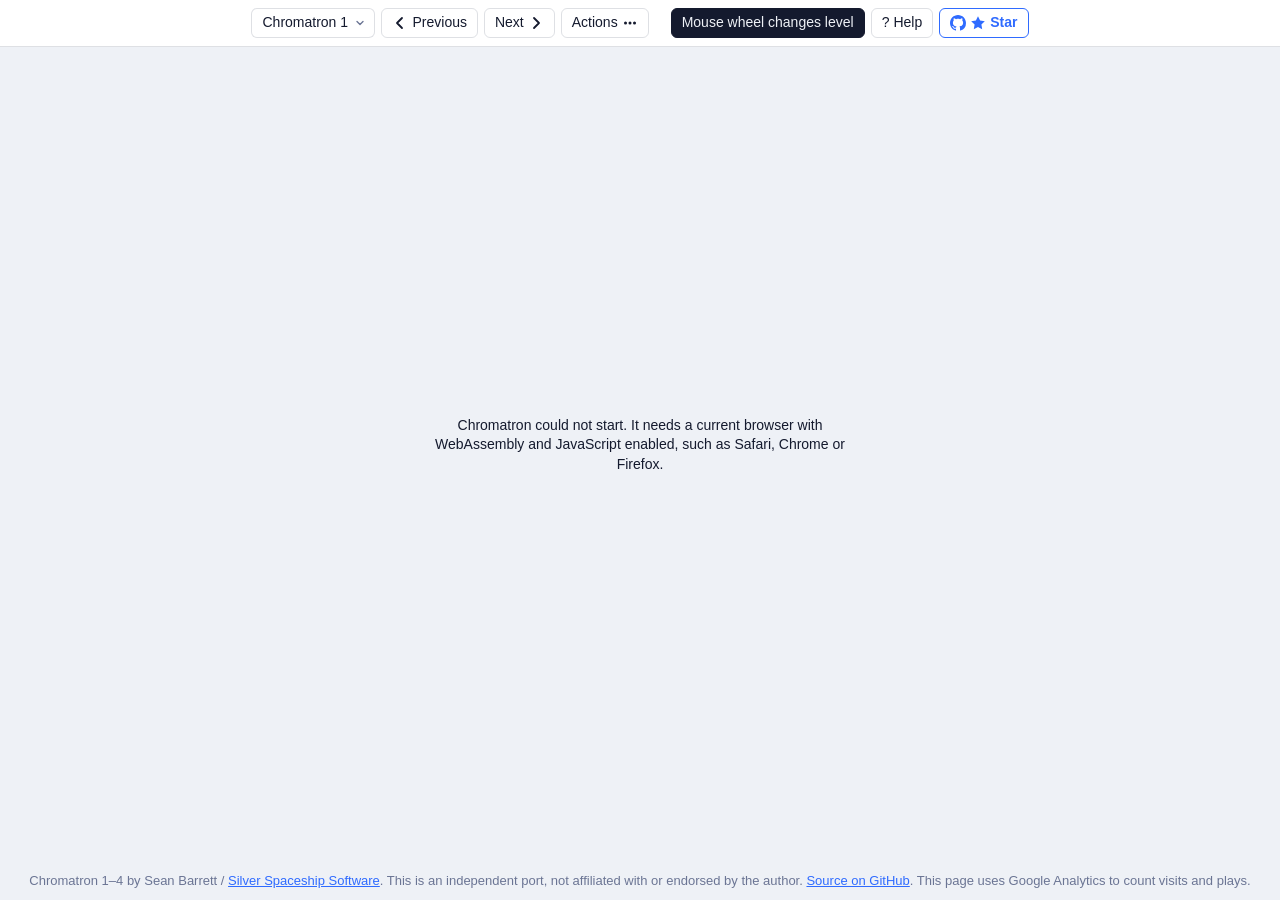
==== commit 237ffb64: "feat(web): a Star button in the toolbar, linking to the source on GitHub" ====
--- a/web/index.html
+++ b/web/index.html
@@ -20,10 +20,12 @@
       const color = look === "modern" ? (light ? "#eef1f6" : "#06070b") : "#25272a";
       for (const meta of document.querySelectorAll('meta[name="theme-color"]')) meta.content = color;
     };
+    // The stored look's key, named only here; main.js stores the player's choice under it.
+    window.chromatronLookKey = "chromatron.look";
     (() => {
       let stored = null;
       try {
-        stored = localStorage.getItem("chromatron.look");
+        stored = localStorage.getItem(chromatronLookKey);
       } catch {}
       const forced = new URLSearchParams(location.search).get("look");
       const look = forced === "classic" || forced === "modern" ? forced : stored === "classic" ? "classic" : "modern";
@@ -57,9 +59,12 @@
     "url": "https://shengtuo.me/chromatron-remake/",
     "image": "https://shengtuo.me/chromatron-remake/og.png",
     "genre": "Puzzle",
-    "gamePlatform": "Web browser",
+    "gamePlatform": ["Web browser", "macOS (Apple Silicon)"],
     "applicationCategory": "Game",
     "author": { "@type": "Person", "name": "Sean Barrett" },
+    "contributor": { "@type": "Person", "@id": "https://shengtuo.me/#person", "name": "Shengtuo Hu", "url": "https://shengtuo.me/" },
+    "sameAs": ["https://github.com/h1994st/chromatron-remake"],
+    "subjectOf": { "@type": "BlogPosting", "url": "https://shengtuo.me/blog/chromatron-remake/", "headline": "Playing Chromatron Again, Twenty Years Later" },
     "isAccessibleForFree": true
   }
   </script>
@@ -85,6 +90,7 @@
       <button type="button" id="wheel" aria-pressed="true" title="Scrolling over the game changes level">Mouse wheel changes level</button>
       <button type="button" id="fullscreen" title="Full screen" hidden><svg class="glyph" viewBox="0 0 16 16" aria-hidden="true"><path d="M2.5 6V2.5H6M10 2.5h3.5V6M13.5 10v3.5H10M6 13.5H2.5V10"/></svg><span class="label">Full screen</span></button>
       <button type="button" id="help-open" aria-haspopup="dialog" title="How to play (?)">?<span class="label"> Help</span></button>
+      <a id="star" href="https://github.com/h1994st/chromatron-remake" target="_blank" rel="noopener" title="Star Chromatron Remake on GitHub" aria-label="Star Chromatron Remake on GitHub"><svg class="glyph" viewBox="0 0 16 16" aria-hidden="true"><path d="M8 0C3.58 0 0 3.58 0 8c0 3.54 2.29 6.53 5.47 7.59.4.07.55-.17.55-.38 0-.19-.01-.82-.01-1.49-2.01.37-2.53-.49-2.69-.94-.09-.23-.48-.94-.82-1.13-.28-.15-.68-.52-.01-.53.63-.01 1.08.58 1.23.82.72 1.21 1.87.87 2.33.66.07-.52.28-.87.51-1.07-1.78-.2-3.64-.89-3.64-3.95 0-.87.31-1.59.82-2.15-.08-.2-.36-1.02.08-2.12 0 0 .67-.21 2.2.82.64-.18 1.32-.27 2-.27s1.36.09 2 .27c1.53-1.04 2.2-.82 2.2-.82.44 1.1.16 1.92.08 2.12.51.56.82 1.27.82 2.15 0 3.07-1.87 3.75-3.65 3.95.29.25.54.73.54 1.48 0 1.07-.01 1.93-.01 2.2 0 .21.15.46.55.38A8.01 8.01 0 0 0 16 8c0-4.42-3.58-8-8-8z"/></svg><svg class="glyph twinkle" viewBox="0 0 16 16" aria-hidden="true"><path d="M8 1.2l2.1 4.3 4.7.7-3.4 3.3.8 4.7L8 12l-4.2 2.2.8-4.7-3.4-3.3 4.7-.7z"/></svg><span class="label">Star</span></a>
     </div>
     <div id="actions-menu" class="menu" popover>
       <button type="button" data-command="reset" title="Put every piece back (r)">Reset level</button>
--- a/web/style.css
+++ b/web/style.css
@@ -123,6 +123,22 @@
   border-color: var(--ink);
 }
 button[hidden] { display: none; }
+/* The toolbar's Star: a link to the source on GitHub, in the accent so it stands out. */
+#star {
+  display: inline-flex;
+  align-items: center;
+  justify-content: center;
+  gap: 4px;
+  padding: 4px 10px;
+  border: 1px solid var(--accent);
+  border-radius: 6px;
+  color: var(--accent);
+  font-weight: 600;
+  text-decoration: none;
+}
+#star:hover { background: var(--accent); color: var(--page); }
+#star:focus-visible { outline: 2px solid var(--accent); outline-offset: 1px; }
+#star .glyph { fill: currentColor; stroke: none; }
 /* Quick taps on buttons never double-tap zoom; panning and pinch-zoom stay the browser's. */
 header, .toolbar, .menu, .sheet-dialog, .sheet-dialog .sheet { touch-action: manipulation; }
 
@@ -232,6 +248,11 @@
 .touch .toolbar .spacer { flex: 1 1 0; width: auto; }
 .touch .toolbar button, .touch .toolbar select { height: 36px; }
 .touch .toolbar button { position: relative; min-width: 32px; padding: 0 7px; }
+.touch .toolbar #star { position: relative; height: 36px; min-width: 32px; padding: 0 7px; }
+/* Phones show the GitHub mark alone; classic's crowded portrait toolbar has no room for it, and its
+   credits (with the source link) follow the texts there. */
+.touch #star .twinkle { display: none; }
+[data-look="classic"][data-layout="portrait"] #star { display: none; }
 .touch .toolbar select { padding: 0 22px 0 8px; background-position: right 6px center; }
 #game-short { display: none; }
 /* Modern touch layouts: a compact "C2 ▾" over the select (its options keep their names), which
